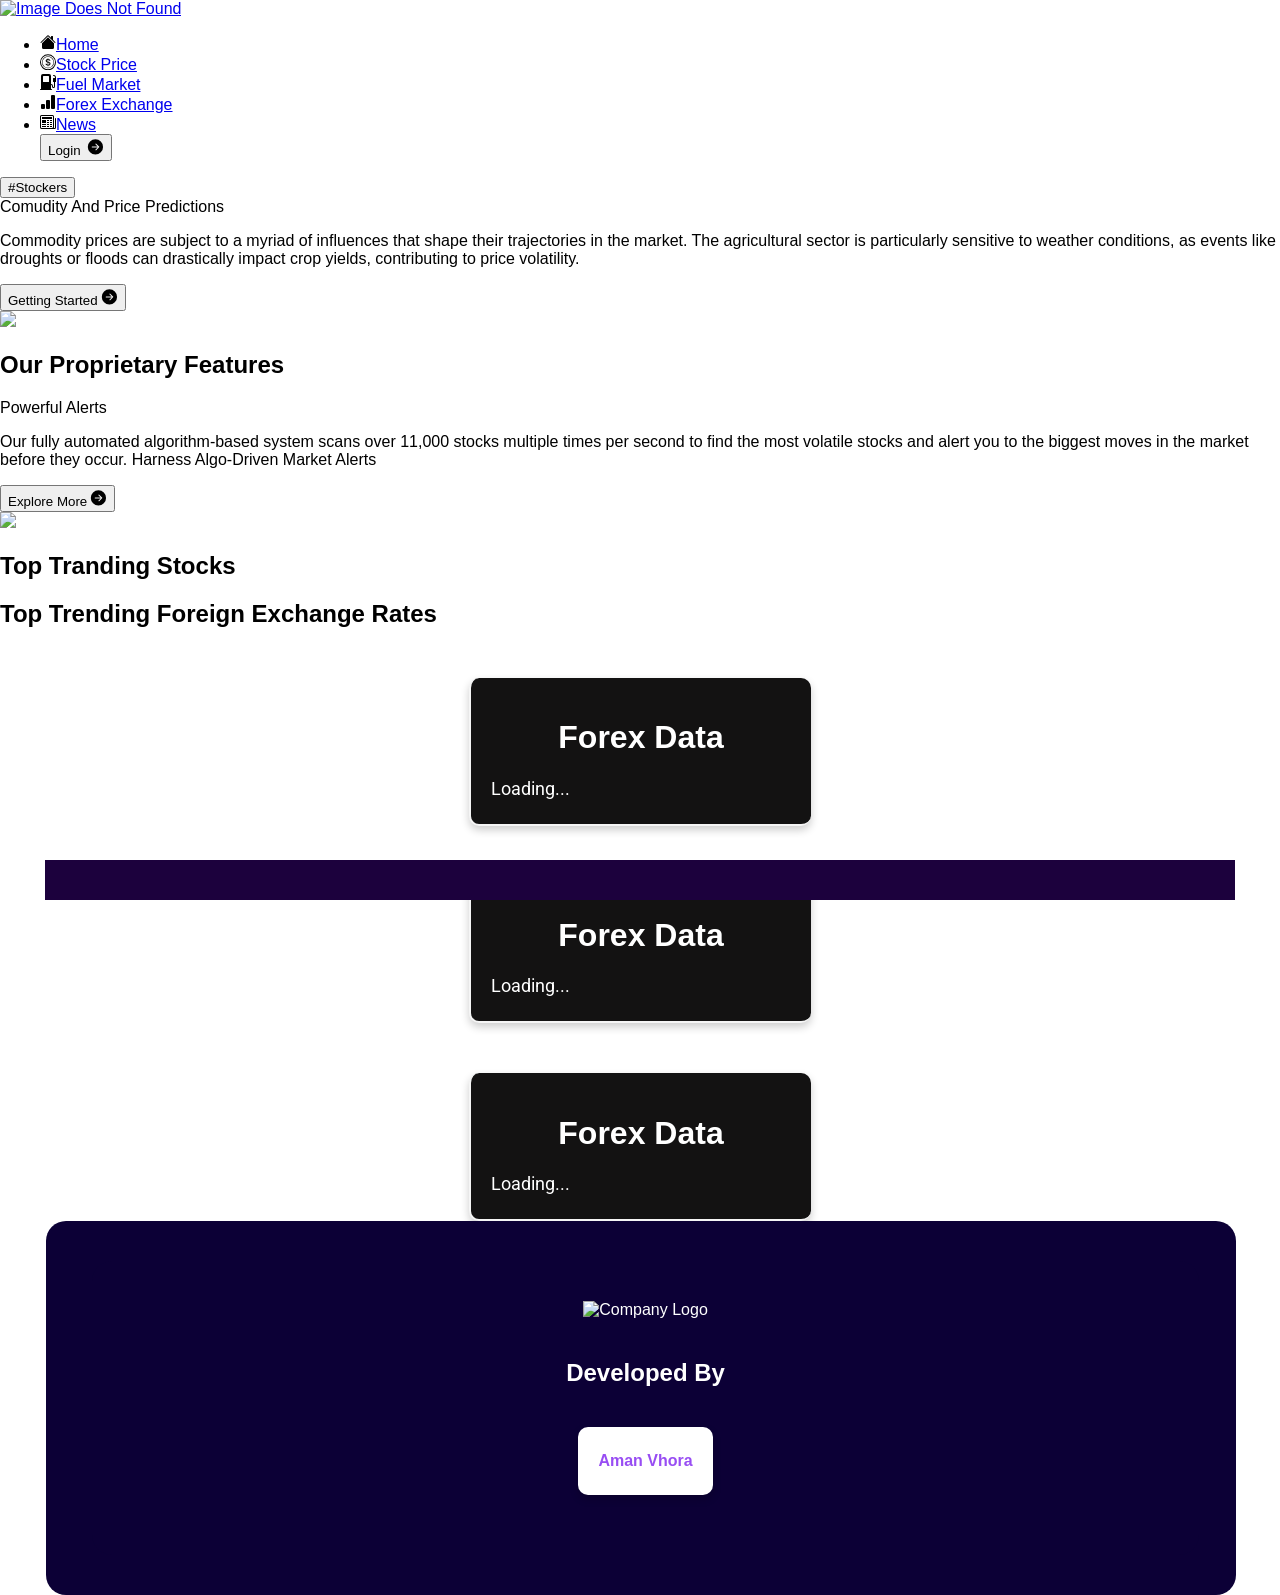
==== Project Source Code/HTML/index.html @ f1f83b99 "HTML ├── index.html ├── Stock.html ├── Stocklist2.html ├── forex.html ├── forex_chart.html ├── " ====
<!DOCTYPE html>
<html lang="en">

<head>
    <meta charset="UTF-8">
    <meta name="viewport" content="width=device-width, initial-scale=1.0">
    <title>Predict io</title>
    <link rel="stylesheet" href="Style.css">
    <link rel="preconnect" href="https://fonts.googleapis.com">
    <link rel="preconnect" href="https://fonts.gstatic.com" crossorigin>
    <link href="https://fonts.googleapis.com/css2?family=Poppins&family=Roboto:wght@300&display=swap" rel="stylesheet">
    <link rel="stylesheet" href="https://unpkg.com/swiper/swiper-bundle.min.css">

    <script>
        function redirect() {
            // Redirect to the desired page
            window.location.href = "Stock.html";
        }

        function gettingStarted() {
            // Get the element with id "Mani-Direct"
            const maniDirect = document.getElementById("Mani-Direct");

            // Check if the element exists
            if (maniDirect) {
                // Scroll to the "Mani-Direct" section
                maniDirect.scrollIntoView({
                    behavior: 'smooth'
                });
            } else {
                console.error("Element with id 'Mani-Direct' not found.");
            }
        }

        function LoginButton() {
            window.location.href = "Login.html";
        }
    </script>
    <style>
        .card {
            border-radius: 10px;
            box-shadow: 0 0px 10px rgba(255, 255, 255, 0.2);
            padding: 20px;
            margin: 20px auto;
            width: 300px;
            text-align: left;
            background-color: rgb(19, 18, 18);
            transition: transform 0.3s;
            display: block;
            margin-left: 30px;
            cursor: pointer;
            border-radius: 10px;
            border-bottom: 2px solid whitesmoke;
            border-left: 2px solid whitesmoke;
            text-align: center;
        }
        
        .card:hover {
            transform: translateY(-5px);
            box-shadow: 0 8px 16px rgba(0, 0, 0, 0.3);
            background-color: rgb(131, 0, 253);
        }
        
        .card h3 {
            margin-bottom: 10px;
            text-align: center;
            color: #ffffff;
            font-size: 1.5rem;
            font-family: Arial, Helvetica, sans-serif
        }
        
        .card p {
            margin: 5px 0;
            color: #ffffff;
            font-size: 1rem;
            font-family: 'Roboto', sans-serif;
            text-align: justify;
            font-size: 18px;
        }
        
        #forex-card-container {
            display: flex;
            align-items: center;
        }
        
        .news-section {
            position: fixed;
            top: 0;
            left: 0;
            width: 100%;
            z-index: 1000;
            display: flex;
            align-items: center;
            justify-content: space-between;
            background-color: rgb(255, 255, 255);
            box-shadow: 0 0 10px black;
        }
    </style>
</head>

<body>
    <header>
        <nav class="main-header">
            <div class="logo-header">
                <a href="#">
                    <img src="Logo20.png" alt="Image Does Not Found">
                </a>
            </div>
            <ul class="Nav-Header">
                <li>
                    <svg xmlns="http://www.w3.org/2000/svg" width="16" height="16" fill="currentColor" class="bi bi-house-fill" viewBox="0 0 16 16">
                        <path
                            d="M8.707 1.5a1 1 0 0 0-1.414 0L.646 8.146a.5.5 0 0 0 .708.708L8 2.207l6.646 6.647a.5.5 0 0 0 .708-.708L13 5.793V2.5a.5.5 0 0 0-.5-.5h-1a.5.5 0 0 0-.5.5v1.293z" />
                        <path d="m8 3.293 6 6V13.5a1.5 1.5 0 0 1-1.5 1.5h-9A1.5 1.5 0 0 1 2 13.5V9.293z" />
                    </svg><a href="index.html">Home</a>
                </li>
                <li>
                    <svg xmlns="http://www.w3.org/2000/svg" width="16" height="16" fill="currentColor" class="bi bi-coin" viewBox="0 -0.3 16 16">
                        <path
                            d="M5.5 9.511c.076.954.83 1.697 2.182 1.785V12h.6v-.709c1.4-.098 2.218-.846 2.218-1.932 0-.987-.626-1.496-1.745-1.76l-.473-.112V5.57c.6.068.982.396 1.074.85h1.052c-.076-.919-.864-1.638-2.126-1.716V4h-.6v.719c-1.195.117-2.01.836-2.01 1.853 0 .9.606 1.472 1.613 1.707l.397.098v2.034c-.615-.093-1.022-.43-1.114-.9zm2.177-2.166c-.59-.137-.91-.416-.91-.836 0-.47.345-.822.915-.925v1.76h-.005zm.692 1.193c.717.166 1.048.435 1.048.91 0 .542-.412.914-1.135.982V8.518z" />
                        <path d="M8 15A7 7 0 1 1 8 1a7 7 0 0 1 0 14m0 1A8 8 0 1 0 8 0a8 8 0 0 0 0 16" />
                        <path d="M8 13.5a5.5 5.5 0 1 1 0-11 5.5 5.5 0 0 1 0 11m0 .5A6 6 0 1 0 8 2a6 6 0 0 0 0 12" />
                    </svg><a href="Stock.html">Stock Price</a>
                </li>
                <li>
                    <svg xmlns="http://www.w3.org/2000/svg" width="16" height="16" fill="currentColor" class="bi bi-fuel-pump-fill" viewBox="0 0 16 16">
                        <path
                            d="M1 2a2 2 0 0 1 2-2h6a2 2 0 0 1 2 2v8a2 2 0 0 1 2 2v.5a.5.5 0 0 0 1 0V8h-.5a.5.5 0 0 1-.5-.5V4.375a.5.5 0 0 1 .5-.5h1.495c-.011-.476-.053-.894-.201-1.222a.97.97 0 0 0-.394-.458c-.184-.11-.464-.195-.9-.195a.5.5 0 0 1 0-1q.846-.002 1.412.336c.383.228.634.551.794.907.295.655.294 1.465.294 2.081V7.5a.5.5 0 0 1-.5.5H15v4.5a1.5 1.5 0 0 1-3 0V12a1 1 0 0 0-1-1v4h.5a.5.5 0 0 1 0 1H.5a.5.5 0 0 1 0-1H1zm2.5 0a.5.5 0 0 0-.5.5v5a.5.5 0 0 0 .5.5h5a.5.5 0 0 0 .5-.5v-5a.5.5 0 0 0-.5-.5z" />
                    </svg><a href="Fule.html">Fuel Market</a>
                </li>
                <li>
                    <svg xmlns="http://www.w3.org/2000/svg" width="16" height="16" fill="currentColor" class="bi bi-bar-chart-fill" viewBox="0 0 16 16">
                        <path
                            d="M1 11a1 1 0 0 1 1-1h2a1 1 0 0 1 1 1v3a1 1 0 0 1-1 1H2a1 1 0 0 1-1-1zm5-4a1 1 0 0 1 1-1h2a1 1 0 0 1 1 1v7a1 1 0 0 1-1 1H7a1 1 0 0 1-1-1zm5-5a1 1 0 0 1 1-1h2a1 1 0 0 1 1 1v12a1 1 0 0 1-1 1h-2a1 1 0 0 1-1-1z" />
                    </svg><a href="forex.html">Forex Exchange</a>
                </li>

                <li>
                    <svg xmlns="http://www.w3.org/2000/svg" width="16" height="16" fill="currentColor" class="bi bi-newspaper" viewBox="0 0 16 16">
                        <path
                            d="M0 2.5A1.5 1.5 0 0 1 1.5 1h11A1.5 1.5 0 0 1 14 2.5v10.528c0 .3-.05.654-.238.972h.738a.5.5 0 0 0 .5-.5v-9a.5.5 0 0 1 1 0v9a1.5 1.5 0 0 1-1.5 1.5H1.497A1.497 1.497 0 0 1 0 13.5zM12 14c.37 0 .654-.211.853-.441.092-.106.147-.279.147-.531V2.5a.5.5 0 0 0-.5-.5h-11a.5.5 0 0 0-.5.5v11c0 .278.223.5.497.5z" />
                        <path
                            d="M2 3h10v2H2zm0 3h4v3H2zm0 4h4v1H2zm0 2h4v1H2zm5-6h2v1H7zm3 0h2v1h-2zM7 8h2v1H7zm3 0h2v1h-2zm-3 2h2v1H7zm3 0h2v1h-2zm-3 2h2v1H7zm3 0h2v1h-2z" />
                    </svg><a href="News.html">News</a>
                </li>

                <button class="button" onclick="LoginButton()">
                    Login <svg xmlns="http://www.w3.org/2000/svg" width="20px" height="18px" fill="black"
                        class="bi bi-arrow-right-circle-fill" viewBox="-4 -1 21 16">
                        <path
                            d="M8 0a8 8 0 1 1 0 16A8 8 0 0 1 8 0M4.5 7.5a.5.5 0 0 0 0 1h5.793l-2.147 2.146a.5.5 0 0 0 .708.708l3-3a.5.5 0 0 0 0-.708l-3-3a.5.5 0 1 0-.708.708L10.293 7.5z" />
                    </svg>
                </button>

            </ul>
            </div>
        </nav>
    </header>

    <section>
        <div class="main-dody">
            <div class="Custom-text">
                <button class="Stocker">
                    #Stockers
                </button>
                <div class="Text-All">
                    Comudity And Price Predictions
                </div>
                <p id="para-main">
                    Commodity prices are subject to a myriad of influences that shape their trajectories in the market. The agricultural sector is particularly sensitive to weather conditions, as events like droughts or floods can drastically impact crop yields, contributing
                    to price volatility.
                </p>

                <button class="button-text" onclick="gettingStarted()">
                    Getting Started<svg xmlns="http://www.w3.org/2000/svg" width="20px" height="18px" fill="black"
                        class="bi bi-arrow-right-circle-fill" viewBox="-4 -1 21 16">
                        <path
                            d="M8 0a8 8 0 1 1 0 16A8 8 0 0 1 8 0M4.5 7.5a.5.5 0 0 0 0 1h5.793l-2.147 2.146a.5.5 0 0 0 .708.708l3-3a.5.5 0 0 0 0-.708l-3-3a.5.5 0 1 0-.708.708L10.293 7.5z" />
                    </svg>
                </button>
            </div>
            <div class="main-image">
                <img src="Coin Image.jpg" </div>
            </div>
    </section>



    <section>
        <div class="main-dody-1">
            <div class="Custom-text">
                <h2 class="para-header">Our Proprietary Features</h2>
                <div class="Text-All">
                    Powerful Alerts
                </div>
                <p id="para-main">
                    Our fully automated algorithm-based system scans over 11,000 stocks multiple times per second to find the most volatile stocks and alert you to the biggest moves in the market before they occur. Harness Algo-Driven Market Alerts
                </p>

                <button class="button-text" onclick="redirect();">
                    Explore More<svg xmlns="http://www.w3.org/2000/svg" width="20px" height="18px" fill="black"
                        class="bi bi-arrow-right-circle-fill" viewBox="-4 -1 21 16">
                        <path
                            d="M8 0a8 8 0 1 1 0 16A8 8 0 0 1 8 0M4.5 7.5a.5.5 0 0 0 0 1h5.793l-2.147 2.146a.5.5 0 0 0 .708.708l3-3a.5.5 0 0 0 0-.708l-3-3a.5.5 0 1 0-.708.708L10.293 7.5z" />
                    </svg>
                </button>
            </div>
            <div class="main-image">
                <img src="Stock Images.webp" </div>
            </div>
    </section>


    <div class="main-body-flex" id="flex-main">
        <h2 class="text-stock">Top Tranding Stocks</h2>

        <div id="card-container">

        </div>

        <script>
            const symbols = ['RELIANCE.BSE', 'HDFCBANK.BSE', 'ICICIBANK.BSE'];

            async function fetchStockData(symbol) {
                const url = `https://alpha-vantage.p.rapidapi.com/query?function=TIME_SERIES_DAILY&symbol=${symbol}&outputsize=compact&datatype=json`;
                const options = {
                    method: 'GET',
                    headers: {
                        'X-RapidAPI-Key': '403733850fmsh70e5bb62f0b3edep1127e5jsnbd36276b0bf1',
                        'X-RapidAPI-Host': 'alpha-vantage.p.rapidapi.com'
                    }
                };

                try {
                    const response = await fetch(url, options);
                    if (!response.ok) {
                        throw new Error(`Failed to fetch data for ${symbol}. Status: ${response.status}`);
                    }
                    const result = await response.json();
                    createCard(symbol, result);
                } catch (error) {
                    console.error(error);
                }
            }

            function createCard(symbol, data) {
                const cardContainer = document.querySelector("#card-container");

                const card = document.createElement("div");
                card.classList.add("card");

                const title = document.createElement("h3");
                title.textContent = symbol;
                card.appendChild(title);

                const currentDateData = data["Time Series (Daily)"][Object.keys(data["Time Series (Daily)"])[0]];
                if (currentDateData) {
                    const openingPrice = document.createElement("p");
                    openingPrice.textContent = `Opening Price: ${currentDateData["1. open"]}`;
                    card.appendChild(openingPrice);

                    const closingPrice = document.createElement("p");
                    closingPrice.textContent = `Closing Price: ${currentDateData["4. close"]}`;
                    card.appendChild(closingPrice);

                    const highPrice = document.createElement("p");
                    highPrice.textContent = `High Price: ${currentDateData["2. high"]}`;
                    card.appendChild(highPrice);

                    const lowPrice = document.createElement("p");
                    lowPrice.textContent = `Low Price: ${currentDateData["3. low"]}`;
                    card.appendChild(lowPrice);

                    // const currentPrice = document.createElement("p");
                    // currentPrice.textContent = `Current Price: ${currentDateData["5. current"]}`;
                    // card.appendChild(currentPrice);

                } else {
                    const errorMessage = document.createElement("p");
                    errorMessage.textContent = "No data available for the current date";
                    card.appendChild(errorMessage);
                }

                cardContainer.appendChild(card);
            }

            async function loadStockCards() {
                for (const symbol of symbols) {
                    await fetchStockData(symbol);
                }
            }

            window.addEventListener('load', loadStockCards);
        </script>
    </div>
    </div>

    <div class="main-body-flex" id="flex-main">
        <h2 class="text-forex">Top Trending Foreign Exchange Rates</h2>

        <style>
            /* Style the card */
            
            .card {
                box-shadow: 0 4px 8px 0 rgba(0, 0, 0, 0.2);
                max-width: 300px;
                margin: auto;
                text-align: center;
                font-family: Arial, sans-serif;
                padding: 20px;
                margin-top: 50px;
            }
            
            h1 {
                color: #ffffff;
                font-family: Arial, Helvetica, sans-serif;
            }
        </style>
        </head>

        <body>
            <div class="main-card">
                <div class="card" id="forex-card-1">
                    <h1>Forex Data</h1>
                    <p>Loading...</p>
                </div>

                <div class="card" id="forex-card-2">
                    <h1>Forex Data</h1>
                    <p>Loading...</p>
                </div>

                <div class="card" id="forex-card-3">
                    <h1>Forex Data</h1>
                    <p>Loading...</p>
                </div>

                <script>
                    // Fetch data from the API
                    const fetchData = async(fromSymbol, toSymbol, cardId) => {
                        const url = `https://alpha-vantage.p.rapidapi.com/query?function=FX_INTRADAY&interval=5min&to_symbol=${toSymbol}&from_symbol=${fromSymbol}&datatype=json&outputsize=compact`;
                        const options = {
                            method: 'GET',
                            headers: {
                                'X-RapidAPI-Key': '6176fd1ec9msh37d20c700830fd4p15dd10jsn37e29191f571',
                                'X-RapidAPI-Host': 'alpha-vantage.p.rapidapi.com'
                            }
                        };

                        try {
                            const response = await fetch(url, options);
                            const result = await response.json();
                            updateCard(result, cardId);
                        } catch (error) {
                            console.error(error);
                        }
                    };

                    // Update the card with the latest data
                    const updateCard = (data, cardId) => {
                        const latestData = data['Time Series FX (5min)'][Object.keys(data['Time Series FX (5min)'])[0]];
                        const forexCard = document.getElementById(cardId);
                        const fromCurrency = data['Meta Data']['2. From Symbol'];
                        const toCurrency = data['Meta Data']['3. To Symbol'];
                        forexCard.innerHTML = `
                <h1>Forex Data</h1>
                <p>From Currency: ${fromCurrency}</p>
                <p>To Currency: ${toCurrency}</p>
                <p>Latest Open: ${latestData['1. open']}</p>
                <p>Latest High: ${latestData['2. high']}</p>
                <p>Latest Low: ${latestData['3. low']}</p>
                <p>Latest Close: ${latestData['4. close']}</p>
                <p>Last Updated: ${Object.keys(data['Time Series FX (5min)'])[0]}</p>
              `;
                    };

                    // Fetch data initially and set interval for updates
                    fetchData('USD', 'INR', 'forex-card-1');
                    fetchData('EUR', 'INR', 'forex-card-2');
                    fetchData('GBP', 'INR', 'forex-card-3');
                    setInterval(() => {
                        fetchData('USD', 'INR', 'forex-card-1');
                        fetchData('EUR', 'INR', 'forex-card-2');
                        fetchData('GBP', 'INR', 'forex-card-3');
                    }, 60000); // Update every minute
                </script>
            </div>
    </div>


    <section>
        <style>
            marquee {
                white-space: nowrap;
                overflow: hidden;
                display: block;
                font-size: 30px;
                color: rgb(181, 162, 255);
                font-family: Arial, Helvetica, sans-serif;
                background-color: rgb(28, 1, 61);
                position: fixed;
                bottom: 0;
                height: 40px;
                margin-left: 45px;
                margin-right: 45px;
            }
        </style>

        <body>
            <marquee direction="left" scrollamount="10" class="scroll">
                <!-- News items will be displayed here -->
            </marquee>

            <script src="https://cdn.jsdelivr.net/npm/axios/dist/axios.min.js"></script>
            <script>
                async function fetchDataAll() {
                    const options = {
                        method: 'GET',
                        url: 'https://share-market-news-api-india.p.rapidapi.com/marketNews',
                        headers: {
                            'X-RapidAPI-Key': '403733850fmsh70e5bb62f0b3edep1127e5jsnbd36276b0bf1',
                            'X-RapidAPI-Host': 'share-market-news-api-india.p.rapidapi.com'
                        }
                    };

                    try {
                        const response = await axios.request(options);
                        const data = response.data.slice(4, 20); // Slice the array to get only the first 10 items

                        const scrollMarquee = document.querySelector('.scroll');
                        const newsLine = data.map(item => item.Title).join(' | '); // Concatenate news titles with a separator
                        scrollMarquee.textContent = newsLine;
                    } catch (error) {
                        console.error(error);
                    }
                }

                fetchDataAll();
            </script>

    </section>



    <footer>
        <style>
            body {
                margin: 0;
                padding: 0;
                font-family: Arial, sans-serif;
            }
            
            footer {
                background-color: rgb(12, 0, 54);
                color: #fff;
                text-align: center;
                padding: 40px 0;
                position: relative;
                width: 93%;
                margin-left: 46px;
                border-radius: 20px;
            }
            
            .company-logo {
                width: 250px;
                margin-bottom: 20px;
            }
            
            .company-info {
                margin-bottom: 20px;
            }
            
            .company-info p {
                margin: 5px 0;
            }
            
            .team-members {
                display: flex;
                justify-content: center;
                flex-wrap: wrap;
            }
            
            .team-member {
                margin: 20px;
                text-align: center;
                padding: 20px;
                border-radius: 10px;
                background-color: #ffffff;
                box-shadow: 0 4px 8px rgba(0, 0, 0, 0.2);
                transition: all 0.3s ease;
            }
            
            .team-member:hover {
                transform: translateY(-5px);
                box-shadow: 0 6px 12px rgba(0, 0, 0, 0.3);
            }
            
            .team-member p {
                margin: 5px 0;
                font-weight: bold;
                color: rgb(152, 77, 243);
            }
            
            .team-member p.role {
                font-size: 16px;
                opacity: 0.8;
            }
            
            @keyframes colorChange {
                0% {
                    filter: hue-rotate(0deg);
                }
                100% {
                    filter: hue-rotate(360deg);
                }
            }
        </style>
        </head>

        <body>
            <!-- Content of your website -->

            <footer>
                <img src="Logo20.png" alt="Company Logo" class="company-logo">
                <div class="company-info">
                    <h2 style="text-align: center;">Developed By</h2>
                </div>
                <div class="team-members">
                    <div class="team-member" style="--bg-color: #2ecc71;">
                        <p>Aman Vhora</p>

                    </div>
                </div>
            </footer>
        </body>
    </footer>
    </body>

</html>
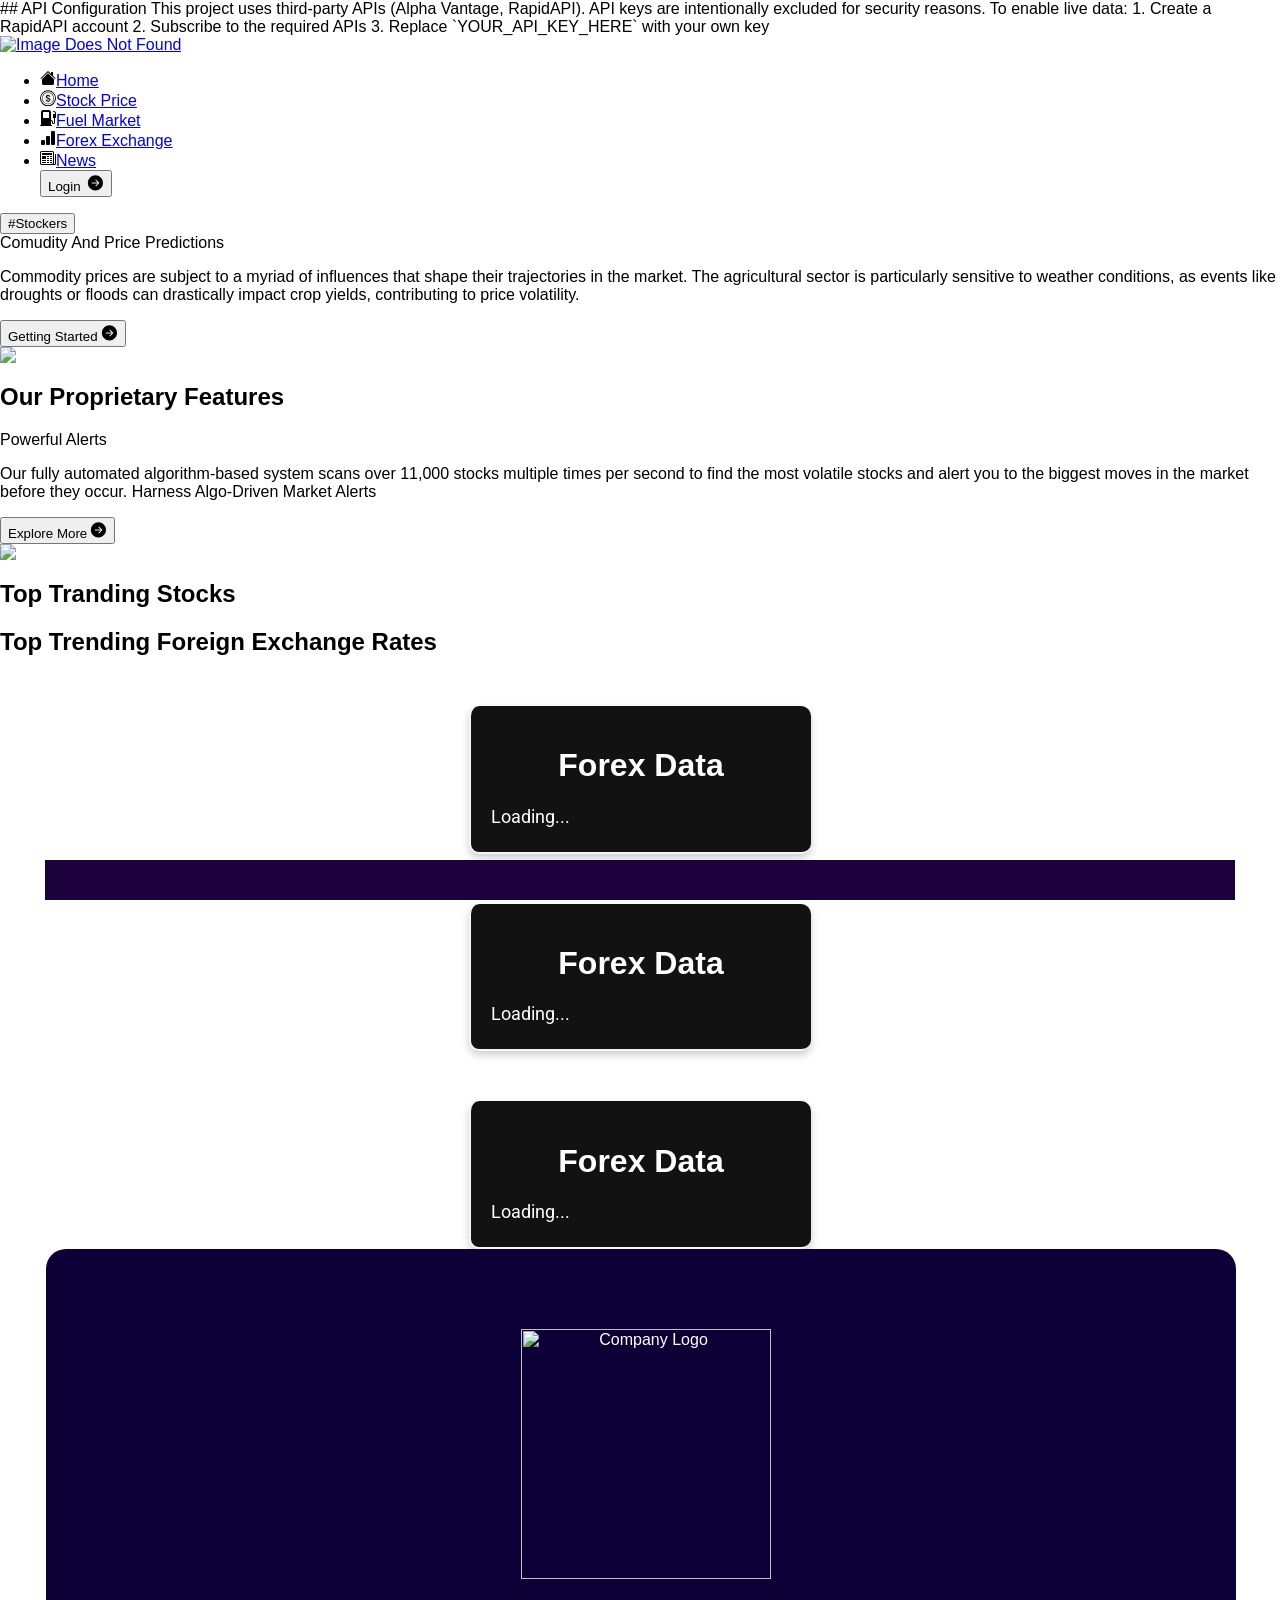
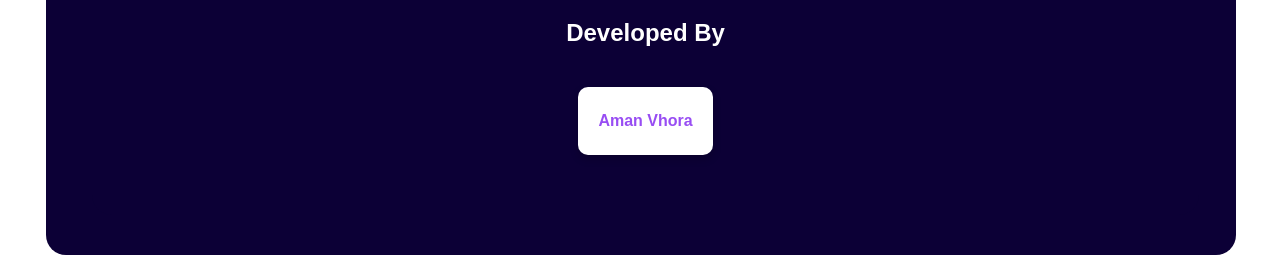
==== commit 7272a3b4: "Update index.html" ====
--- a/Project Source Code/HTML/index.html
+++ b/Project Source Code/HTML/index.html
@@ -1,3 +1,12 @@
+## API Configuration
+This project uses third-party APIs (Alpha Vantage, RapidAPI).
+API keys are intentionally excluded for security reasons.
+
+To enable live data:
+1. Create a RapidAPI account
+2. Subscribe to the required APIs
+3. Replace `YOUR_API_KEY_HERE`  with your own key
+
 <!DOCTYPE html>
 <html lang="en">
 
@@ -226,7 +235,7 @@
                 const options = {
                     method: 'GET',
                     headers: {
-                        'X-RapidAPI-Key': '403733850fmsh70e5bb62f0b3edep1127e5jsnbd36276b0bf1',
+                        'X-RapidAPI-Key': 'YOUR_API_KEY_HERE',
                         'X-RapidAPI-Host': 'alpha-vantage.p.rapidapi.com'
                     }
                 };
@@ -342,7 +351,7 @@
                         const options = {
                             method: 'GET',
                             headers: {
-                                'X-RapidAPI-Key': '6176fd1ec9msh37d20c700830fd4p15dd10jsn37e29191f571',
+                                'X-RapidAPI-Key': 'YOUR_API_KEY_HERE',
                                 'X-RapidAPI-Host': 'alpha-vantage.p.rapidapi.com'
                             }
                         };
@@ -418,7 +427,7 @@
                         method: 'GET',
                         url: 'https://share-market-news-api-india.p.rapidapi.com/marketNews',
                         headers: {
-                            'X-RapidAPI-Key': '403733850fmsh70e5bb62f0b3edep1127e5jsnbd36276b0bf1',
+                            'X-RapidAPI-Key': 'YOUR_API_KEY_HERE',
                             'X-RapidAPI-Host': 'share-market-news-api-india.p.rapidapi.com'
                         }
                     };
@@ -536,4 +545,5 @@
     </footer>
     </body>
 
-</html>+
+</html>
